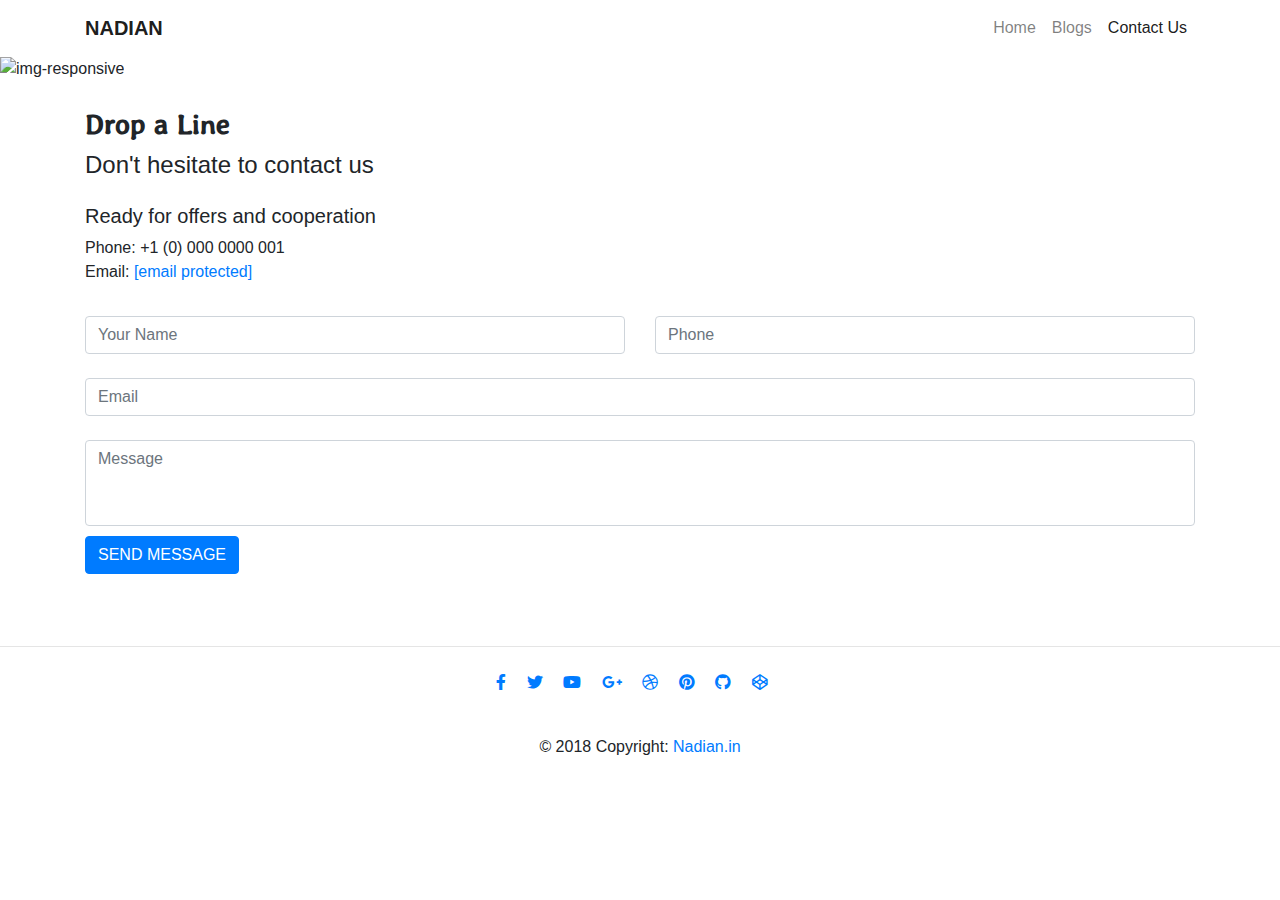
==== contact_us.html @ ea9ba820 "first commit" ====
<!DOCTYPE html>
<html lang="en">

<head>
    <title>Nadian</title>
    <meta charset="UTF-8">
    <meta name="viewport" content="width=device-width, initial-scale=1">
    <link href="assets/css/style.css" rel="stylesheet">
    <link rel="shortcut icon" href="assets/images/cd.ico" type="image/x-icon" />

    <link href="https://stackpath.bootstrapcdn.com/font-awesome/4.7.0/css/font-awesome.min.css" rel="stylesheet" integrity="sha384-wvfXpqpZZVQGK6TAh5PVlGOfQNHSoD2xbE+QkPxCAFlNEevoEH3Sl0sibVcOQVnN" crossorigin="anonymous">
    <!-- Font Awesome -->
    <link href="https://fonts.googleapis.com/css?family=Stylish&display=swap" rel="stylesheet">
    <link rel="stylesheet" href="https://use.fontawesome.com/releases/v5.8.2/css/all.css">
    <!-- Bootstrap core CSS -->
    <link href="https://cdnjs.cloudflare.com/ajax/libs/twitter-bootstrap/4.3.1/css/bootstrap.min.css" rel="stylesheet">
    <!-- Material Design Bootstrap -->
    <link href="https://cdnjs.cloudflare.com/ajax/libs/mdbootstrap/4.8.10/css/mdb.min.css" rel="stylesheet">
    <!-- jquery CDN -->
    <script src="https://ajax.googleapis.com/ajax/libs/jquery/3.4.1/jquery.min.js"></script>
    <style>
        .banner {
            background-image: url('https://www.chroniclebooks.com/media/wysiwyg/asset/site/images/static-pages/headers/DefaultBanner_contactus.png');
            width: 100%;
            height: 100%;
        }
    </style>
</head>

<body>

    <!-- navbar -->
    <nav class="navbar sticky-top navbar-expand-lg navbar-light bg-white ">
        <div class="container">
            <a class="navbar-brand" href="index.html"><strong>NADIAN</strong></a>

            <button class="navbar-toggler" type="button" data-toggle="collapse" data-target="#navbarResponsive" aria-controls="navbarResponsive" aria-expanded="false" aria-label="Toggle navigation">
           <span class="navbar-toggler-icon"></span>
            </button>
            <div class="collapse navbar-collapse" id="navbarResponsive">
                <ul class="navbar-nav ml-auto">
                    <li class="nav-item ">
                        <a class="nav-link" href="index.html">Home </a>
                    </li>
                    <li class="nav-item ">
                        <a class="nav-link" href="blogs.html">Blogs </a>
                    </li>
                    <li class="nav-item active">
                        <a class="nav-link" href="#">Contact Us <span class="sr-only">(current)</span></a>
                    </li>
                    <!-- <li class="nav-item">
                    <a class="nav-link disabled" href="#">Disabled</a>
                </li> -->
                </ul>
            </div>
        </div>
    </nav>

    <img class="img-responsive banner" src="https://www.chroniclebooks.com/media/wysiwyg/asset/site/images/static-pages/headers/DefaultBanner_contactus.png" alt="img-responsive"><br><br>



    <section class="mbr-section form4 cid-qv5Aq4h3k3" id="form4-2y" data-rv-view="9854">




        <div class="container">
            <div class="row">
                <div class="">
                    <!-- <img  width="100%" class="img-responsive logo" src="assets/images/cd.png" alt="contact"> -->
                </div>
                <div class="col-sm">
                    <h2 style="font-family: 'Stylish', sans-serif;">
                        <strong> Drop a Line</strong>
                    </h2>
                    <div>
                        <div class="icon-block pb-3">
                            <span class="icon-block__icon">
                            <span class="mbri-letter mbr-iconfont" media-simple="true"></span>
                            </span>
                            <h4 class="icon-block__title align-left mbr-fonts-style display-5">
                                Don't hesitate to contact us
                            </h4>
                        </div>
                        <div class="icon-contacts pb-3">
                            <h5 class="align-left mbr-fonts-style display-7">
                                Ready for offers and cooperation
                            </h5>
                            <p class="mbr-text align-left mbr-fonts-style display-7">
                                Phone: +1 (0) 000 0000 001 <br> Email: <a href="/cdn-cgi/l/email-protection" class="__cf_email__" data-cfemail="61180e1413040c00080d210c00080d4f020e0c">[email&#160;protected]</a>
                            </p>
                        </div>
                    </div>
                    <div data-form-type="formoid">
                        <div data-form-alert="" hidden="">
                            Thanks for filling out the form!
                        </div>
                        <form class="block mbr-form" action="" method="post" data-form-title="Mobirise Form"><input type="hidden" data-form-email="true" value="VyfBhjXY/U/Zmt1Pt1h8AUq3OZw8hzMN2LHhS02AKmRlJXOXYztQHFLe4ZtOqtsGZcolY6Zc/k02XjN6+grxxBoiXlO8zOY2aPEWv+XteZzFKh7BTcuG/y+UuTZ6thxI">
                            <div class="row">
                                <div class="col-md-6 multi-horizontal" data-for="name">
                                    <input type="text" class="form-control input" name="name" data-form-field="Name" placeholder="Your Name" required="" id="name-form4-2y">
                                </div>
                                <div class="col-md-6 multi-horizontal" data-for="phone">
                                    <input type="text" class="form-control input" name="phone" data-form-field="Phone" placeholder="Phone" required="" id="phone-form4-2y">
                                </div><br>
                                <div class="col-md-12" data-for="email"><br>
                                    <input type="text" class="form-control input" name="email" data-form-field="Email" placeholder="Email" required="" id="email-form4-2y">
                                </div><br>
                                <div class="col-md-12" data-for="message"><br>
                                    <textarea class="form-control input" name="message" rows="3" data-form-field="Message" placeholder="Message" style="resize:none" id="message-form4-2y"></textarea>
                                </div>
                                <div class="input-group-btn col-md-12" style="margin-top: 10px;">
                                    <button href="" type="submit" class="btn btn-primary btn-form display-4">SEND MESSAGE</button>
                                </div>
                            </div>
                        </form>
                    </div>
                </div>
            </div>
        </div>
    </section>


    <!--Footer-->
    <footer class="page-footer text-center font-small mdb-color darken-2 mt-4 wow fadeIn">

        <!--Call to action-->
        <div class="pt-4">

        </div>
        <!--/.Call to action-->

        <hr class="my-4">

        <!-- Social icons -->
        <div class="pb-4">
            <a href="#" target="_blank">
                <i class="fab fa-facebook-f mr-3"></i>
            </a>

            <a href="#" target="_blank">
                <i class="fab fa-twitter mr-3"></i>
            </a>

            <a href="#" target="_blank">
                <i class="fab fa-youtube mr-3"></i>
            </a>

            <a href="#" target="_blank">
                <i class="fab fa-google-plus-g mr-3"></i>
            </a>

            <a href="#" target="_blank">
                <i class="fab fa-dribbble mr-3"></i>
            </a>

            <a href="#" target="_blank">
                <i class="fab fa-pinterest mr-3"></i>
            </a>

            <a href="#" target="_blank">
                <i class="fab fa-github mr-3"></i>
            </a>

            <a href="#" target="_blank">
                <i class="fab fa-codepen mr-3"></i>
            </a>
        </div>
        <!-- Social icons -->

        <!--Copyright-->
        <div class="footer-copyright py-3">
            © 2018 Copyright:
            <a href="#" target="_blank"> Nadian.in </a>
        </div>
        <!--/.Copyright-->

    </footer>
    <!--/.Footer-->


    <!-- javascript -->
    <script src="assets/js/main.js"></script>
    <script type="text/javascript" src="https://cdnjs.cloudflare.com/ajax/libs/jquery/3.4.1/jquery.min.js"></script>
    <!-- Bootstrap tooltips -->
    <script type="text/javascript" src="https://cdnjs.cloudflare.com/ajax/libs/popper.js/1.14.4/umd/popper.min.js"></script>
    <!-- Bootstrap core JavaScript -->
    <script type="text/javascript" src="https://cdnjs.cloudflare.com/ajax/libs/twitter-bootstrap/4.3.1/js/bootstrap.min.js"></script>
    <!-- MDB core JavaScript -->
    <script type="text/javascript" src="https://cdnjs.cloudflare.com/ajax/libs/mdbootstrap/4.8.10/js/mdb.min.js"></script>
</body>

</html>
---- assets/css/style.css ----
body {
    width: 100%;
    background-color: #f8e0b3;
    height: 100%;
}

.carousel-inner>.carousel-item>img,
.carousel-inner>.carousel-item>a>img {
    width: 100%;
    height: 500px;
}

.card {
    margin: 10px;
    margin-bottom: 30px;
}

.card>a>.card-img-top {
    width: 100%;
    height: 100px;
    object-fit: cover;
}

.card>.card-body>.list-unstyled>.media>.mr-3 {
    width: 100%;
    height: 100px;
    object-fit: cover;
}


/* .card>a:link {
    text-decoration: none;
    color: black;
} */

.card-text,
.card-title {
    text-decoration: none;
    color: rgb(75, 74, 74);
}

#authors {
    padding: 0;
    color: #fff;
}

#authors .sec-title h2:after {
    border-bottom: 1px solid #fff;
}

.author-item {
    margin: 0 auto;
    padding-bottom: 50px;
    width: 64%;
}

.author-item img {
    border: 3px solid #fff;
    border-radius: 50%;
    display: inline-block;
    height: auto;
    max-width: 100px;
}

.author-item>div {
    line-height: 30px;
    position: relative;
}

.author-item>div>span {
    display: inline-block;
    font-weight: 700;
    margin: 40px 0 30px;
    text-transform: uppercase;
}

.form-group {
    margin: auto;
    display: block;
}

@media only screen and (max-width: 600px) {
    .carousel-inner>.carousel-item>img,
    .carousel-inner>.carousel-item>a>img {
        width: 100%;
        height: 200px;
    }
    .col-1 {
        display: none;
    }
}
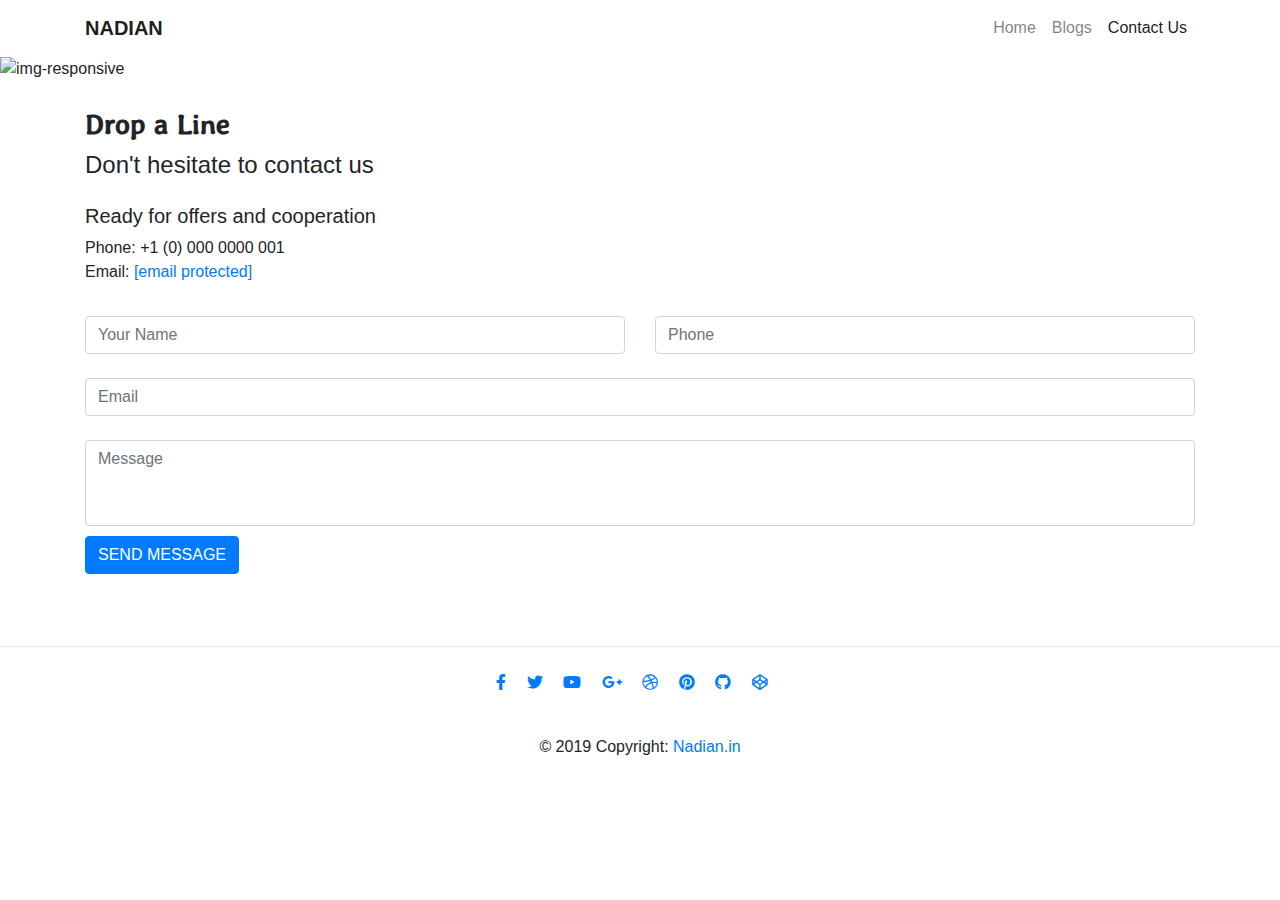
==== commit eabedd16: "Update contact_us.html" ====
--- a/contact_us.html
+++ b/contact_us.html
@@ -171,7 +171,7 @@
 
         <!--Copyright-->
         <div class="footer-copyright py-3">
-            © 2018 Copyright:
+            © 2019 Copyright:
             <a href="#" target="_blank"> Nadian.in </a>
         </div>
         <!--/.Copyright-->
@@ -191,4 +191,4 @@
     <script type="text/javascript" src="https://cdnjs.cloudflare.com/ajax/libs/mdbootstrap/4.8.10/js/mdb.min.js"></script>
 </body>
 
-</html>+</html>
